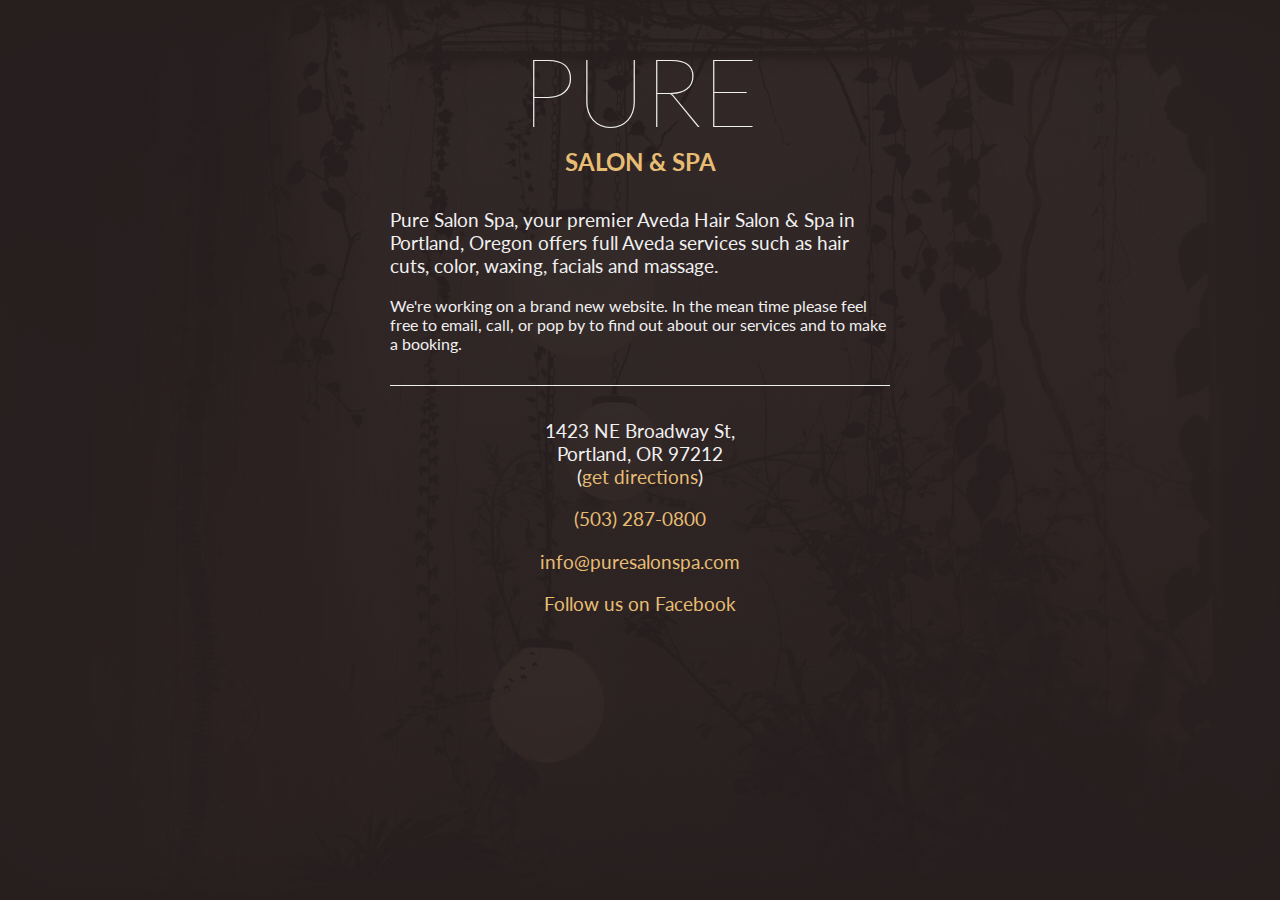
==== index.html @ d635340b "Initial site." ====
<!DOCTYPE html>
<html lang="en">
<head>
	<meta charset="UTF-8">
	<title>Pure Salon Spa - AVEDA Hair &amp; Skin - Portland, OR</title>
	<meta name="description" content="Pure Salon Spa your premier Aveda Hair Salon &amp; Spa in Portland, Oregon offers full Aveda services such as hair cuts, color, waxing, facials and massage."/>
	<link rel="canonical" href="http://puresalonspa.com/" />
	<meta property='og:locale' content='en_US'/>
	<meta property='og:title' content='Pure Salon Spa - AVEDA Hair &amp; Skin - Portland, OR (503) 287-0800'/>
	<meta property='og:description' content='Pure Salon Spa your premier Aveda Hair Salon &amp; Spa in Portland, Oregon offers full Aveda services such as hair cuts, color, waxing, facials and massage.'/>
	<meta property='og:url' content='http://puresalonspa.com/'/>
	<meta property='og:site_name' content='Pure Salon Spa'/>
	<meta property='og:type' content='article'/>
	<meta property='og:image' content='img/storefront.jpg'/>
	<meta id="viewport" name="viewport" content ="width=device-width, minimum-scale=1.0, maximum-scale=1.0, user-scalable=no, minimal-ui" />

	<link href='//fonts.googleapis.com/css?family=Lato:300,100' rel='stylesheet' type='text/css'>
	<link rel="stylesheet" href="styles/normalize.css">
	<link rel="stylesheet" href="styles/style.css">
</head>
<body>
	<div class="wrapper">
		<header>
			<h1>Pure</h1>
			<h2>Salon &amp; Spa</h2>
		</header>

		<main>
			<p class="intro-text">Pure Salon Spa,  your premier Aveda Hair Salon &amp; Spa in Portland, Oregon offers full Aveda services such as hair cuts, color, waxing, facials and massage.</p>

			<p>We're working on a brand new website. In the mean time please feel free to email, call, or pop by to find out about our services and to make a booking.</p>

			<hr>

			<div class="text-center intro-text">
				<p><addresss>1423 NE Broadway St,<br> Portland, OR 97212</addresss><br> (<a target="_blank" href="https://goo.gl/maps/7xPLWxGQqJv">get directions</a>)</p>
				<p><a href="tel:+15032870800">(503) 287-0800</a></p>
				<p><a href='m&#97;ilto&#58;&#105;nfo&#64;%7&#48;&#37;75re&#115;alon%73%70a&#46;c&#111;m'>info&#64;p&#117;resalon&#115;&#112;&#97;&#46;com</a></p>
				<p><a target="_blank" href="https://www.facebook.com/Pure-Salon-Spa-218076368203706/">Follow us on Facebook</a></p>
			</div>

		</main>
	</div>
</body>
</html>
---- styles/style.css ----
html {
    position: relative;
    font-family: Lato, Arial, sans-serif;
    background-color: #333;
    background: linear-gradient(rgba(41, 31, 31, 0.95), rgba(41, 31, 31, 0.95)), url('../img/bg3.jpg') no-repeat center center fixed;
    -webkit-background-size: cover;
    background-size: cover;
    color: #f0f0f0;
}
.wrapper {
    max-width: 500px;
    margin: 2em 5% 3em 5%;
}

@media screen and (min-width: 500px) {
    .wrapper {
        margin: 2em auto 3em auto;
    }
}

hr {
    display: block;
    height: 1px;
    margin: 2em 0;
    padding: 0;
    border: 0;
    border-top: 1px solid #eee;
}

a, a:visited, a:focus {
    color: rgb(231, 189, 116);
    text-decoration: none;
}
.text-center {
    text-align: center;
}
.intro-text {
    font-size: 1.2em;
}

header, footer {
    text-align: center;
    margin: 2em;
}
header h1, header h2 {
    text-transform: uppercase;
    margin: 0;
}
header h2 {
    color: rgb(231, 189, 116);
}

footer {
    font-size: 80%;
}

h1 {
    font-size: 6em;
    font-weight: 100;
}
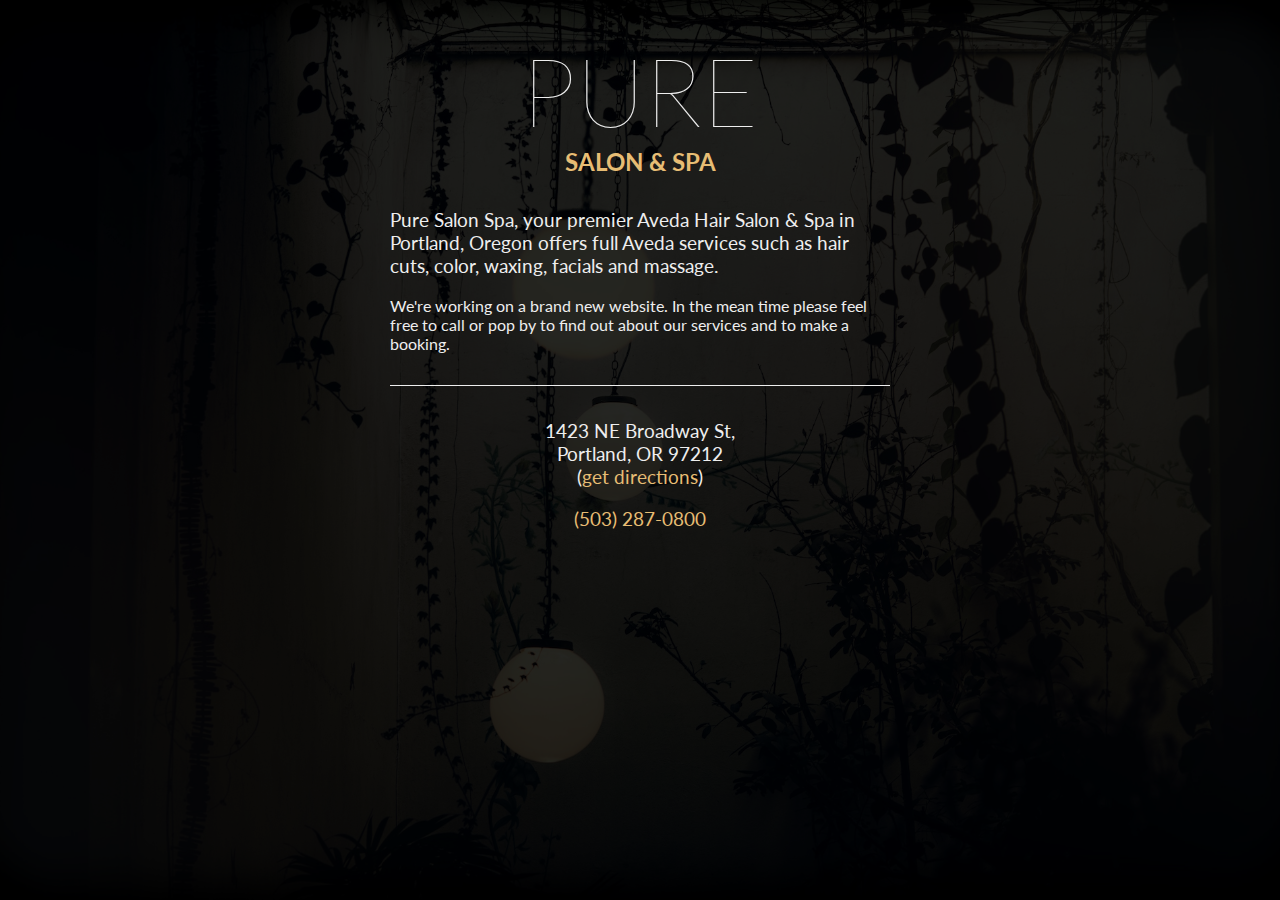
==== commit 99d0bff4: "Update copy, remove email, remove facebook." ====
--- a/index.html
+++ b/index.html
@@ -3,6 +3,7 @@
 <head>
 	<meta charset="UTF-8">
 	<title>Pure Salon Spa - AVEDA Hair &amp; Skin - Portland, OR</title>
+
 	<meta name="description" content="Pure Salon Spa your premier Aveda Hair Salon &amp; Spa in Portland, Oregon offers full Aveda services such as hair cuts, color, waxing, facials and massage."/>
 	<link rel="canonical" href="http://puresalonspa.com/" />
 	<meta property='og:locale' content='en_US'/>
@@ -13,6 +14,8 @@
 	<meta property='og:type' content='article'/>
 	<meta property='og:image' content='img/storefront.jpg'/>
 	<meta id="viewport" name="viewport" content ="width=device-width, minimum-scale=1.0, maximum-scale=1.0, user-scalable=no, minimal-ui" />
+
+	<link rel="icon" href="favicon.ico">
 
 	<link href='//fonts.googleapis.com/css?family=Lato:300,100' rel='stylesheet' type='text/css'>
 	<link rel="stylesheet" href="styles/normalize.css">
@@ -28,15 +31,15 @@
 		<main>
 			<p class="intro-text">Pure Salon Spa,  your premier Aveda Hair Salon &amp; Spa in Portland, Oregon offers full Aveda services such as hair cuts, color, waxing, facials and massage.</p>
 
-			<p>We're working on a brand new website. In the mean time please feel free to email, call, or pop by to find out about our services and to make a booking.</p>
+			<p>We're working on a brand new website. In the mean time please feel free to<!-- email, --> call or pop by to find out about our services and to make a booking.</p>
 
 			<hr>
 
 			<div class="text-center intro-text">
 				<p><addresss>1423 NE Broadway St,<br> Portland, OR 97212</addresss><br> (<a target="_blank" href="https://goo.gl/maps/7xPLWxGQqJv">get directions</a>)</p>
 				<p><a href="tel:+15032870800">(503) 287-0800</a></p>
-				<p><a href='m&#97;ilto&#58;&#105;nfo&#64;%7&#48;&#37;75re&#115;alon%73%70a&#46;c&#111;m'>info&#64;p&#117;resalon&#115;&#112;&#97;&#46;com</a></p>
-				<p><a target="_blank" href="https://www.facebook.com/Pure-Salon-Spa-218076368203706/">Follow us on Facebook</a></p>
+				<!--<p><a href='m&#97;ilto&#58;&#105;nfo&#64;%7&#48;&#37;75re&#115;alon%73%70a&#46;c&#111;m'>info&#64;p&#117;resalon&#115;&#112;&#97;&#46;com</a></p>-->
+				<!--<p><a target="_blank" href="https://www.facebook.com/Pure-Salon-Spa-218076368203706/">Follow us on Facebook</a></p>-->
 			</div>
 
 		</main>
--- a/styles/style.css
+++ b/styles/style.css
@@ -3,10 +3,10 @@
     position: relative;
     font-family: Lato, Arial, sans-serif;
     background-color: #333;
-    background: linear-gradient(rgba(41, 31, 31, 0.95), rgba(41, 31, 31, 0.95)), url('../img/bg3.jpg') no-repeat center center fixed;
+    background: linear-gradient(rgba(0, 0, 0, 0.85), rgba(0, 0, 0, 0.85)), url('../img/bg3.jpg') no-repeat center center fixed;
     -webkit-background-size: cover;
     background-size: cover;
-    color: #f0f0f0;
+    color: #eee;
 }
 .wrapper {
     max-width: 500px;
@@ -31,6 +31,11 @@
 a, a:visited, a:focus {
     color: rgb(231, 189, 116);
     text-decoration: none;
+    border-bottom: 1px solid transparent;
+}
+a:hover {
+    transition: border-color 0.2s ease-in-out;
+    border-bottom-color: rgb(231, 189, 116);
 }
 .text-center {
     text-align: center;
